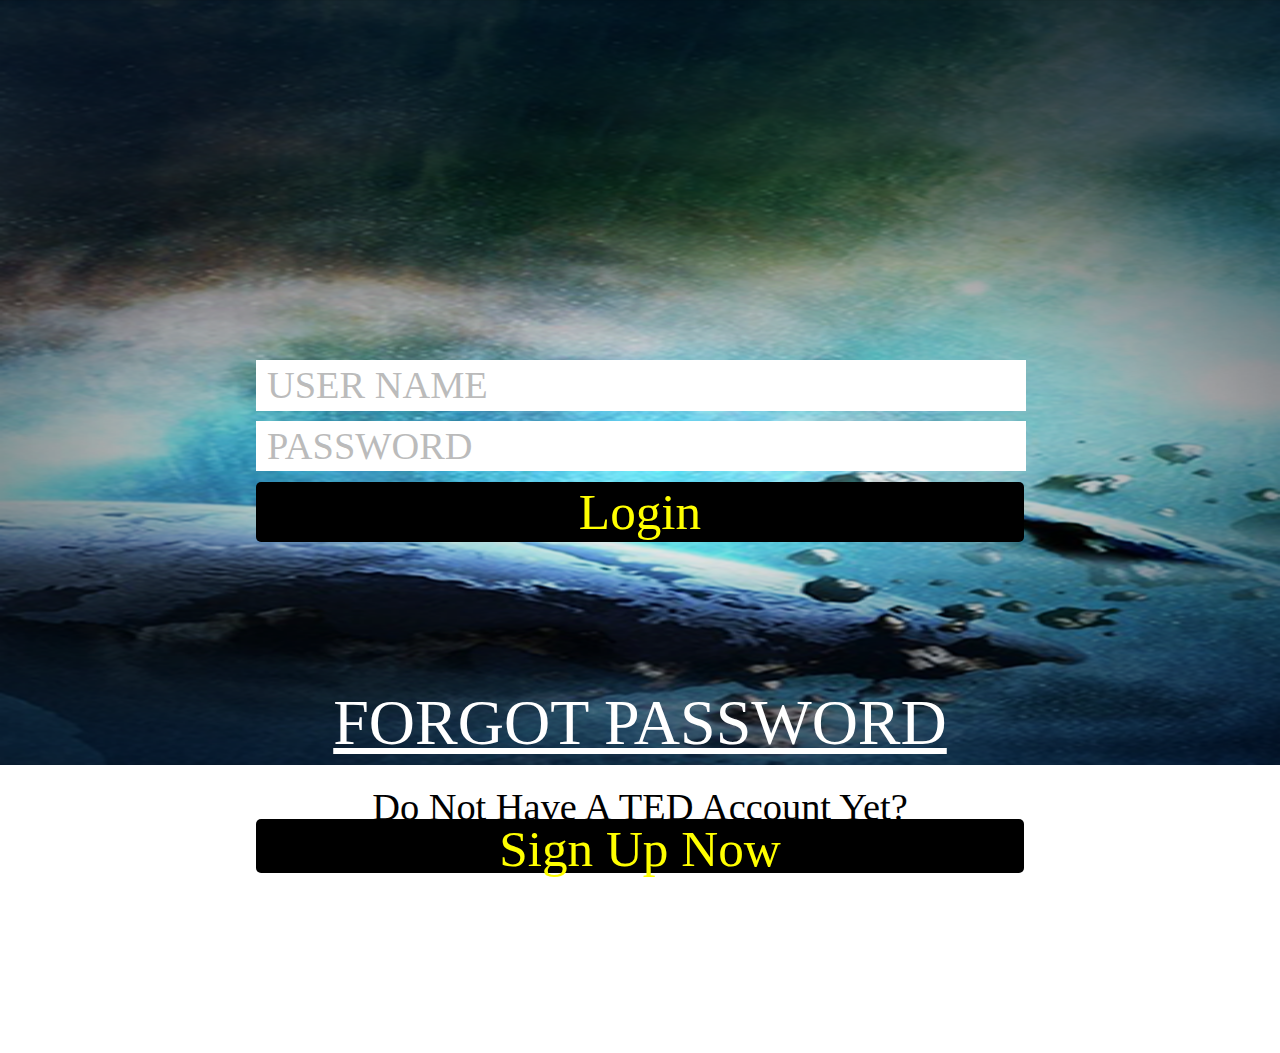
==== platforms/ios/www/index.html @ ecbd9a3c "commit" ====
<!DOCTYPE html>
<html>
    <head>
        <meta charset="utf-8" />
        <meta name="format-detection" content="telephone=no" />
        <meta name="msapplication-tap-highlight" content="no" />
        <!-- WARNING: for iOS 7, remove the width=device-width and height=device-height attributes. See https://issues.apache.org/jira/browse/CB-4323 -->
        <meta name="viewport" content="user-scalable=no, initial-scale=1, minimum-scale=1, width=device-width, target-densitydpi=medium-dpi" />
<!--        <link rel="stylesheet" href="js/jquery-mobile/jquery.mobile-1.4.5.css"/>-->
        <title>Home Page</title>
        <script type="text/javascript" src="cordova.js"></script>
        <script type="text/javascript" src="js/jquery-mobile/jquery-1.11.3.min.js"></script>
        <script type="text/javascript" src="js/jquery-mobile/jquery.mobile-1.4.5.js"></script>
        <script type="text/javascript" src="js/index.js"></script>
        <script type="text/javascript" src="js/webRequest.js"></script>
        <script type="text/javascript" src="js/common.js"></script>
        <link rel="stylesheet" type="text/css" href="css/common.css" />
        <link rel="stylesheet" type="text/css" href="css/index.css" />
        <script type="text/javascript">
            $(document).bind('mobileinit',function(){
                $.mobile.loadingMessage = false;
            })
        </script>  
        <script type="text/javascript">
            document.addEventListener("deviceready", onDeviceReady, false);
            
            function onDeviceReady() {
                document.addEventListener("backbutton", onBackKeyDown, false);
            }
            
            function onBackKeyDown(e) {
              e.preventDefault();  
            }
            
            
        </script>
    </head>
    <body>
        <div data-role="app" class="app" id="app">
            <div class="content">
                <div class="appLogoFrame">
                    <img class="appLogo" src="img/logo.png"/>
                </div>
                <div class="loginDetails">
                    <input class="loginTextBox" placeholder="USER NAME" type="text" maxlength="15" id="username"></input>
                    
                    <input class="pwdTextBox" placeholder="PASSWORD" type="password" maxlength="15" id="pwd"></input>
                    
                    <button class="btnLogin" onclick="login();">Login</button>
                    
<!--                    <button class="btnLoginFB" onclick="fbLogin();"><img src="img/fblogin.png"/></button>-->
                    
                    <button class="btnForgetPassword" onclick=""><u>FORGOT PASSWORD</u></button>
                </div>  
            </div>
            <div class="signUpFrame">
                <label class="signupmsg">Do not have a TED account yet?</label>
                <button class="btnSignup">Sign Up Now</button>
            </div>
            <div class='forgetPwdFrame'>
                <div class='forgetPwdDiv'>
                    <label class='forgetPwdLbl'>Forget Password</label>
                    <label class='forgetPwdDetailLbl'>Enter username or email address. An new password will be send to your mailbox.</label>
                    <input class='keyTxt' type='text'></input>
                    <button class='btnForgetPwdClose' onclick='forgetPwdOnClick();'>Close</button>
                    <button class='btnForgetPwd' onclick='forgetPwd();'>Forget Password</button>
                </div>
            </div>
        </div>
        <script type="text/javascript">
            app.initialize();
            dbmanager.initdb();
            $(document).ready(function(){
                app.initPushNotificationRegister();
                dbmanager.getProfile(function(returnData){
                    if(returnData.rows.length>0)
                    {
                        window.location="home.html";
                    }
                });
                var marginleft=$(".app").width()/2-$(".appLogo").width()/2;
                $(".appLogo").css("margin-left", marginleft);
                $(".appLogo").show();
            });
        </script>
    </body>
</html>
---- platforms/ios/www/css/common.css ----
/*
 * Licensed to the Apache Software Foundation (ASF) under one
 * or more contributor license agreements.  See the NOTICE file
 * distributed with this work for additional information
 * regarding copyright ownership.  The ASF licenses this file
 * to you under the Apache License, Version 2.0 (the
 * "License"); you may not use this file except in compliance
 * with the License.  You may obtain a copy of the License at
 *
 * http://www.apache.org/licenses/LICENSE-2.0
 *
 * Unless required by applicable law or agreed to in writing,
 * software distributed under the License is distributed on an
 * "AS IS" BASIS, WITHOUT WARRANTIES OR CONDITIONS OF ANY
 * KIND, either express or implied.  See the License for the
 * specific language governing permissions and limitations
 * under the License.
 */
* {
    -webkit-tap-highlight-color: rgba(0,0,0,0); /* make transparent link selection, adjust last value opacity 0 to 1.0 */
}

@font-face {
    font-family: 'Roboto-Regular'; /*a name to be used later*/
    src: url('../font/Roboto-Regular.ttf'); /*URL to font*/
}

@font-face {
    font-family: 'Roboto-Bold'; /*a name to be used later*/
    src: url('../font/Roboto-Bold.ttf'); /*URL to font*/
}

@font-face {
    font-family: 'Roboto-Light'; /*a name to be used later*/
    src: url('../font/Roboto-Light.ttf'); /*URL to font*/
}

@font-face {
    font-family: 'Roboto-Thin'; /*a name to be used later*/
    src: url('../font/Roboto-Thin.ttf'); /*URL to font*/
}

@font-face {
    font-family: 'Roboto-Medium'; /*a name to be used later*/
    src: url('../font/Roboto-Medium.ttf'); /*URL to font*/
}

html, body {
    margin: 0;
    padding: 0;
    height: 100%;
    width:100%;
/*    overflow: hidden;*/
    overflow-x: hidden;
    overflow-y: hidden;
    -webkit-touch-callout: none;                /* prevent callout to copy image, etc when tap to hold */
    -webkit-text-size-adjust: none;             /* prevent webkit from resizing text to fit */
    -webkit-user-select: none;
    -webkit-overflow-scrolling: touch;
    /* prevent copy paste, to allow, change 'none' to 'text' */
/*    background-color:#53DCDF;*/
    background-color: white;
    font-family:'HelveticaNeue-Light', 'HelveticaNeue', Helvetica, Arial, sans-serif;
/*    font-size:12px;*/
/*    text-transform:uppercase;*/
}

button:focus { 
    outline:0 !important; 
}

input{
    text-indent: 10px;
    background-color: #44c5c7; 
    color: white;
    border: 1px solid white;
    border-color:white;
    border-style: solid;
    
}

input:focus { 
    outline:0 !important; 
}



.app {
/*    background:url(../img/pssb_logo.png) no-repeat center top;  170px x 200px */
    
/*    left:50%;*/
/*    top:50%;*/
    height:100%;                    
    width:100%;                    
/*    text-align:center;*/
    padding:0px 0px 0px 0px;     /* image height is 200px (bottom 20px are overlapped with text) */
    margin:0px 0px 0px 0px;  /* offset vertical: half of image height and text area height */
                                   /* offset horizontal: half of text area width */
}

.event {
    border-radius:4px;
    -webkit-border-radius:4px;
    color:#FFFFFF;
    font-size:12px;
    margin:0px 30px;
    padding:2px 0px;
}

.event.listening {
    background-color:#333333;
    display:block;
}

.event.received {
    background-color:#4B946A;
    display:none;
}

@keyframes fade {
    from { opacity: 1.0; }
    50% { opacity: 0.4; }
    to { opacity: 1.0; }
}
 
@-webkit-keyframes fade {
    from { opacity: 1.0; }
    50% { opacity: 0.4; }
    to { opacity: 1.0; }
}
 
.blink {
    animation:fade 3000ms infinite;
    -webkit-animation:fade 3000ms infinite;
}


/* ------------------------------------------------------------------------------------*/
/* ------------------------------------------------------------------------------------*/
/* ------------------------------------------------------------------------------------*/
/* Top Header Style*/
.menuheader{
    height: 10%;
	width:100%;
    background-color: black;
	position:absolute;
	top:0px;
}

.menuheaderleft{
    height: 100%;
    width: 10%;
}

.menuheaderright{
    position:absolute;
    top:0;
    right:0;
    height:100%;
    width:90%;
    background-color: transparent;
}

.menubutton{
    width: 100%;
    height: auto;
    background-color: transparent;
}


.buttonbg{
    width: 10%;
    height: 100%;
    background-color: transparent;
    border:none;
    top: 0px;
    left: 0px;
    position: absolute;
}

.pageTitileImgBG{
    position: absolute;
    left: 80%;
/*    width: 100%;*/
    height: 100%;
    background-color: transparent;
    border:none;
/*    float: right;*/
/*
    right:75px;
    top: 0px;
*/
/*    position: absolute;*/
}

.inboxBtn{
/*    position: absolute;*/
    width: 10%;
    height: 100%;
    background-color: transparent;
    border:none;
    float: right;
    display: none;
/*
    right:110px;
    top: 0px;
*/
    
}

.pageTitileImg{
    width: 100%;
    height: 100%;
    background-color: transparent;
    vertical-align: middle;
    
}

.inboxBtnImg{
    width: auto;
    height: 50%;
    background-color: transparent;
    position: relative;
    vertical-align: middle;
}

.menubutton:active {
    vertical-align: top;
    padding: 1px 1px 1px;
    border: none;
}

.pagetitle{
    position: absolute;
    width: 80%;
    color: white;
    height: 100%;
    line-height: 100%;
    background-color: transparent;
    border:none;
    font-size: 4vw;
    font-family: "times new roman";
	text-align:left;
/*    float: right;*/
/*    margin-left: 10px;*/
}

.backBtn{
    background-color: transparent;
    border:none;
    vertical-align: middle;
    height: 40px;
}

.backBtnImg{
    width: auto;
    height: 100%;
    background-color: transparent;
}


.badgeNumber{
   position:relative;
    float: right;
   top:1vw;
   right:-4vw;
   font-size:2vw;
   background:red;
   color:white;
   width:3vw;
    height:3vw;
   text-align:center;
   line-height:3vw;
   border-radius:50%;
   box-shadow:0 0 1px #333;
   border: 2px solid red;
}
/* Top Header Style end */
/* ------------------------------------------------------------------------------------*/
/* ------------------------------------------------------------------------------------*/
/* ------------------------------------------------------------------------------------*/



/* ------------------------------------------------------------------------------------*/
/* ------------------------------------------------------------------------------------*/
/* ------------------------------------------------------------------------------------*/
/* Loading Style */
.loadingPage{
    position: absolute;
    width: 100%;
    height: 100%;
    background-color: rgba(0,0,0,0.7);
    z-index: 98;
}

.loadingFrame{
    position: absolute;
    top:0;
    bottom: 0;
    left: 0;
    right: 0;
    width: 14vw;
    height: 14vw;
    background-color: black;
    border-radius: 10px;
    margin: auto;
    z-index: 99;
}

.loadingIcon{
    height: 80%;
    width: 80%;
    position: absolute;
    top: 10%;
    left: 10%;
}

/* Loading Style end */
/* ------------------------------------------------------------------------------------*/
/* ------------------------------------------------------------------------------------*/
/* ------------------------------------------------------------------------------------*/



/* ------------------------------------------------------------------------------------*/
/* ------------------------------------------------------------------------------------*/
/* ------------------------------------------------------------------------------------*/
/* change password*/

.changePwdDiv{
    height:60%;
    width: 100%;
    position: relative;
    top:0%;
    background-color: lightgray;
    width: 100%;
}


.newPwd{
    width: 90%;
    position: absolute;
    left: 5%;
    height:5%;
    top: 30%;
    border-radius: 10px;
    background-color: white;
    color: #565656;
    font-size: 3vw;
    padding: 1vw;
}

.confirmPwd{
    width: 90%;
    position: absolute;
    left: 5%;
    height:5%;
    top: 40%;
    border-radius: 10px;
    background-color: white;
    color: #565656;
    font-size: 3vw;
    padding: 1vw;
}

.btnChangePwd{
    position: absolute;
    right: 3%;
    border: none;
    outline: 0;
    height: 15%;
    bottom: 0;
    width: auto;
    background-color: transparent;
    color: deepskyblue;
    font-size: 3vw;
}

.btnChangePwdClose{
    position: absolute;
    left: 3%;
    border: none;
    outline: 0;
    height: 15%;
    bottom: 0;
    width: auto;
    background-color: transparent;
    color: deepskyblue;
    font-size: 3vw;
}



.changePwdLbl{
    text-align: center;
    width: 100%;
    position: absolute;
    padding: 0;
    margin: 0;
    height: 80%;
    top: 10%;
    border-radius: 10px;
    background-color: transparent;
    color: #565656;
    resize: none;
    min-height: 73%;
    max-height: 73%;    
    font-size: 3vw;
    padding: 1vw;
    box-sizing: border-box;
}

.changePwdFrame{
    position: absolute;
    height: 100%;
    width: 100%;
/*    display: none;*/
    background-color: transparent;
    z-index: 89;
}

/* ------------------------------------------------------------------------------------*/
/* ------------------------------------------------------------------------------------*/
/* ------------------------------------------------------------------------------------*/


/* ------------------------------------------------------------------------------------*/
/* ------------------------------------------------------------------------------------*/
/* ------------------------------------------------------------------------------------*/
/* about us*/
.aboutUsBg{
    position: absolute;
    width: 100%;
    height: 100%;
    background-color: rgba(255, 255, 255, 0.6);
    z-index: 95;
}

.aboutUsContent{
    position: absolute;
    width: 95%;
    height: 90%;
    left: 2.5%;
    top: 7%;
    background-color: white;
    z-index: 96;
}

.aboutUsHeader{
    position: absolute;
    width: 100%;
    height: 10%;
    background-color: black;
}

.aboutUsDetails{
    position: absolute;
    width: 100%;
    height: 90%;
    top: 10%;
    background: URL("../img/bg.png");
    background-size: 100% 100%;
    background-repeat: no-repeat;
}

.aboutUsTitle{
    position: absolute;
    height: 100%;
    width: 90%;
    color: white; 
    font-size: 4vw;
    background-color: transparent;
    font-family: "times new roman";
    border: none;
    outline: none;
}

.aboutUsCloseBtn{
    position: absolute;
    height: 100%;
    width: 15%;
    right: 0;
    border: none;
    outline: none;
    background-color: transparent;
}

.aboutUsCloseBtn img{
    height: auto;
    width: 100%;
    background-color: transparent;
}


.aboutUsAppLogoFrame{
    position: absolute;
    top: 0%;
    width: 100%;
    height: 50%;
    background-color: transparent;
/*    display: none;*/
}

.aboutUsAppLogo{
    width: auto;
    height: 100%;
    display: none;
}


.aboutUsInfo{
    position: absolute;
    background-color: rgba(255, 255, 255, 0.6);
    height: 40%;
    width: 90%;
    left: 5%;
    top: 50%;
    border-radius: 5px 5px 5px 5px;
}

.aboutUsInfo h1{
    font-size: 3vw;
    font-family: "times new roman";
    margin: 1% 1% 1% 3%;
}

.aboutUsInfo img{
    height: auto;
    width: 5vw;
    margin: 0 3% 0 3%;
    background-color: transparent;
    display: inline-block;
    vertical-align: top;
/*    float: left;*/
}

.aboutUsInfo p{
    width: 80%;
    margin-top: 0;
    background-color: transparent;
    left: 20%;
    display: inline-block;
    vertical-align: top;
    line-height: 5vw;
/*    float: left;*/
}

.aboutUsInfo div{
    position: none;
    vertical-align: top;
}


.noresult{
    font-size: 3vw;
    font-family: "times new roman";
}

/* ------------------------------------------------------------------------------------*/
/* ------------------------------------------------------------------------------------*/
/* ------------------------------------------------------------------------------------*/
---- platforms/ios/www/css/index.css ----
* {
    -webkit-tap-highlight-color: rgba(0,0,0,0); /* make transparent link selection, adjust last value opacity 0 to 1.0 */
}

@font-face {
    font-family: 'Roboto-Regular'; /*a name to be used later*/
    src: url('../font/Roboto-Regular.ttf'); /*URL to font*/
}

@font-face {
    font-family: 'Roboto-Bold'; /*a name to be used later*/
    src: url('../font/Roboto-Bold.ttf'); /*URL to font*/
}

@font-face {
    font-family: 'Roboto-Light'; /*a name to be used later*/
    src: url('../font/Roboto-Light.ttf'); /*URL to font*/
}

::-webkit-input-placeholder { /* WebKit, Blink, Edge */
    color:    #565656;
    opacity:  0.4;
}
:-moz-placeholder { /* Mozilla Firefox 4 to 18 */
   color:    #565656;
   opacity:  0.4;
}
::-moz-placeholder { /* Mozilla Firefox 19+ */
   color:    #565656;
   opacity:  0.4;
}
:-ms-input-placeholder { /* Internet Explorer 10-11 */
   color:    #565656;
    opacity:  0.4;
}

html, body {
    margin: 0;
    padding: 0;
    height: 100%;
    width:100%;
    overflow: hidden;
    -webkit-touch-callout: none;                /* prevent callout to copy image, etc when tap to hold */
    -webkit-text-size-adjust: none;             /* prevent webkit from resizing text to fit */
    -webkit-user-select: none;
    -webkit-overflow-scrolling: touch;
    /* prevent copy paste, to allow, change 'none' to 'text' */
/*    background-color:#53DCDF;*/
    background-color: #32978f;
    font-family:'HelveticaNeue-Light', 'HelveticaNeue', Helvetica, Arial, sans-serif;
    font-size:2.4vw;
    text-transform:uppercase;
    background: URL("../img/bg.png");
    background-size: 100% 85%;
    background-repeat: no-repeat;
}

button:focus { 
    outline:0 !important; 
}

ul{
    list-style-type: none;
    padding: 0px 0px 0px 0px;
}

li:hover{
    background-color: aqua;
}

input{
    text-indent: 10px;
    background-color: #44c5c7; 
    color: white;
    border: 1px solid white;
    border-color:white;
    border-style: solid;
    
}

input:focus { 
    outline:0 !important; 
}

:-webkit-input-placeholder { /* WebKit, Blink, Edge */
    color:    #ffffff;
    opacity:  0.4;
}
:-moz-placeholder { /* Mozilla Firefox 4 to 18 */
   color:    #ffffff;
   opacity:  0.4;
}
:-moz-placeholder { /* Mozilla Firefox 19+ */
   color:    #ffffff;
   opacity:  0.4;
}
:-ms-input-placeholder { /* Internet Explorer 10-11 */
   color:    #ffffff;
    opacity:  0.4;
}


.app {
/*    background:url(../img/pssb_logo.png) no-repeat center top;  170px x 200px */
    
/*    left:50%;*/
/*    top:50%;*/
    height:100%;                    
    width:100%;                    
/*    text-align:center;*/
    padding:0px 0px 0px 0px;     /* image height is 200px (bottom 20px are overlapped with text) */
    margin:0px 0px 0px 0px;  /* offset vertical: half of image height and text area height */
                                   /* offset horizontal: half of text area width */

}

.event {
    border-radius:4px;
    -webkit-border-radius:4px;
    color:#FFFFFF;
    font-size:2.4vw;
    margin:0px 30px;
    padding:2px 0px;
}

.event.listening {
    background-color:#333333;
    display:block;
}

.event.received {
    background-color:#4B946A;
    display:none;
}

@keyframes fade {
    from { opacity: 1.0; }
    50% { opacity: 0.4; }
    to { opacity: 1.0; }
}
 
@-webkit-keyframes fade {
    from { opacity: 1.0; }
    50% { opacity: 0.4; }
    to { opacity: 1.0; }
}
 
.blink {
    animation:fade 3000ms infinite;
    -webkit-animation:fade 3000ms infinite;
}


/* ------------------------------------------------------------------------------------*/
/* ------------------------------------------------------------------------------------*/
/* ------------------------------------------------------------------------------------*/
/* Login Style*/
.content{
	position:absolute;
    height: 100%;
    width: 100%;
}

.appLogoFrame{
    position: absolute;
    top: 10%;
    width: 100%;
    height: 20%;
}

.appLogo{
    width: 60%;
    height: auto;
    display: none;
/*    display: inline-block;*/
}

.loginDetails{
    position: absolute;
    height: 45%;
    width: 100%;
    top: 40%;
    align-items: center;
}


.loginTextBox{
/*    display: inline-block;*/
    position: absolute;
    left: 20%;
    height: 12%;
    width: 60%;
/*    margin: 0px 0px 0px 10%;*/
    background-color: white;
    font-family: "times new roman";
    font-size: 3vw;
    color:#565656;
    margin:0 0 0 0;
    padding:0 0 0 0;
/*    text-transform: uppercase;*/
}


.pwdTextBox{
/*    display: inline-block;*/
    position: absolute;
    left: 20%;
    top: 15%;
    height: 12%;
    margin:0 0 0 0;
    width: 60%;
    /* margin: 0px 0px 0px 10%; */
    background-color: white;
    font-family: "times new roman ";
    font-size: 3vw;
    color:#565656;
    padding: 0 0 0 0;
/*    text-transform: uppercase;*/
}

.seperator{
    position: absolute;
    top: 60%;
    height: 10px;
    width: 70%;
    border-bottom: 2px solid white;
    margin: 0px 0px 0px 15%;
}

.signUpFrame{
    position: absolute;
    top: 85%;
    height: 15%;
    background-color: transparent; 
    width: 100%;
}

.signupmsg{
    position: absolute;
    color: black;
    font-family: "times new roman";
    width: 100%;
    top: 15%;
    height: 20%;
    font-size: 3vw;
    text-align: center;
    background-color: transparent; 
    text-transform: capitalize;
}

.btnSignup{
    position: absolute;
    left: 20%;
    top: 40%;
    height: 40%;
    background-color: black;
    width: 60%;
    font-size: 4vw;
    border: none;
    color: yellow;
    font-family: "times new roman ";
    margin:0 0 0 0;
    padding:0 0 0 0;
    border-radius: 5px 5px 5px 5px;
}

.btnForgetPassword{
    position: absolute;
    bottom: 1%;
    background-color: transparent;
    width: 100%;
    font-size: 5vw;
    border: none;
    color: white;
    font-family: "times new roman";
}

.btnLogin{
    position: absolute;
    left: 20%;
    top: 30%;
    height: 15%;
    background-color: black;
    width: 60%;
    font-size: 4vw;
    border: none;
    color: yellow;
    font-family: "times new roman ";
    margin:0 0 0 0;
    padding:0 0 0 0;
    border-radius: 5px 5px 5px 5px;
}

.btnLoginFB{
    position: absolute;
    left: 15%;
    top: 48%;
    height: 13%;
    background-color: transparent;
    width: 70%;
    font-size: 3vw;
    border: none;
    color: yellow;
    font-family: "times new roman ";
    margin:0 0 0 0;
    padding:0 0 0 0;
}

.btnLoginFB img{
    height: 100%;
    width: auto;
}

.buttonSeperator{
    color: white;
    font-family: "times new roman ";
    font-size: 3vw;
}

/* Login Style end*/
/* ------------------------------------------------------------------------------------*/
/* ------------------------------------------------------------------------------------*/
/* ------------------------------------------------------------------------------------*/


/* ------------------------------------------------------------------------------------*/
/* ------------------------------------------------------------------------------------*/
/* ------------------------------------------------------------------------------------*/
/* forget password*/

.forgetPwdDiv{
    height:60%;
    width: 100%;
    position: relative;
    top:0%;
    background-color: lightgray;
    width: 100%;
}


.keyTxt{
    width: 90%;
    position: absolute;
    left: 5%;
    height:8%;
    top: 30%;
    border-radius: 10px;
    background-color: white;
    color: #565656;
    font-size: 3vw;
    padding: 1vw;
    box-sizing: border-box;
}


.btnForgetPwd{
    position: absolute;
    right: 3%;
    border: none;
    outline: 0;
    height: 15%;
    bottom: 0;
    width: auto;
    background-color: transparent;
    color: deepskyblue;
    font-size: 3vw;
}

.btnForgetPwdClose{
    position: absolute;
    left: 3%;
    border: none;
    outline: 0;
    height: 15%;
    bottom: 0;
    width: auto;
    background-color: transparent;
    color: deepskyblue;
    font-size: 3vw;
}



.forgetPwdLbl{
    text-align: center;
    width: 100%;
    position: absolute;
    padding: 0;
    margin: 0;
    height: 80%;
    top: 10%;
    border-radius: 10px;
    background-color: transparent;
    color: #565656;
    resize: none;
    min-height: 73%;
    max-height: 73%;    
    font-size: 3vw;
    padding: 1vw;
}

.forgetPwdFrame{
    position: absolute;
    height: 100%;
    width: 100%;
    display: none;
    background-color: transparent;
    z-index: 89;
}

.forgetPwdDetailLbl{
    text-align: left;
    width: 90%;
    left: 5%;
    position: absolute;
    padding: 0;
    margin: 0;
    height: 80%;
    top: 20%;
    border-radius: 10px;
    background-color: transparent;
    color: #565656;    
    font-size: 2vw;
    padding: 1vw;
    text-transform: capitalize;
}
/* ------------------------------------------------------------------------------------*/
/* ------------------------------------------------------------------------------------*/
/* ------------------------------------------------------------------------------------*/
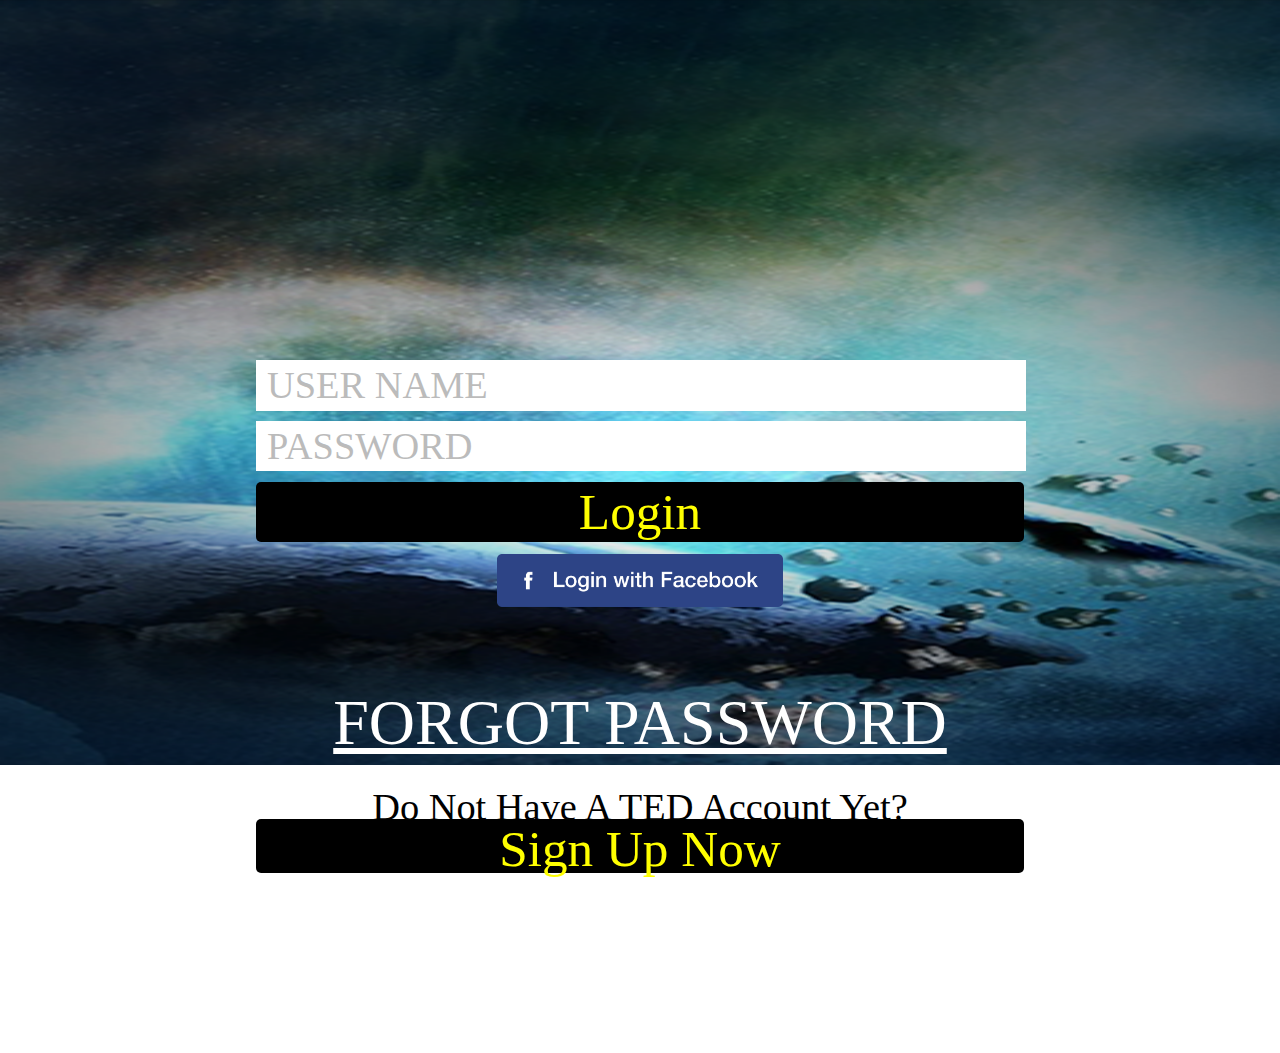
==== commit 4353ac1d: "commit" ====
--- a/platforms/ios/www/index.html
+++ b/platforms/ios/www/index.html
@@ -14,6 +14,7 @@
         <script type="text/javascript" src="js/index.js"></script>
         <script type="text/javascript" src="js/webRequest.js"></script>
         <script type="text/javascript" src="js/common.js"></script>
+        <script type="text/javascript" src="PushNotification.js"></script>
         <link rel="stylesheet" type="text/css" href="css/common.css" />
         <link rel="stylesheet" type="text/css" href="css/index.css" />
         <script type="text/javascript">
@@ -26,6 +27,12 @@
             
             function onDeviceReady() {
                 document.addEventListener("backbutton", onBackKeyDown, false);
+                try{
+                    app.initPushNotificationRegister();    
+                }
+                catch(ex){
+                        alert(ex.message);
+                }
             }
             
             function onBackKeyDown(e) {
@@ -48,15 +55,16 @@
                     
                     <button class="btnLogin" onclick="login();">Login</button>
                     
-<!--                    <button class="btnLoginFB" onclick="fbLogin();"><img src="img/fblogin.png"/></button>-->
+                    <button class="btnLoginFB" onclick="fbLogin();"><img src="img/fblogin.png"/></button>
                     
-                    <button class="btnForgetPassword" onclick=""><u>FORGOT PASSWORD</u></button>
+                    <button class="btnForgetPassword" onclick="loginClickForgotPwd();"><u>FORGOT PASSWORD</u></button>
                 </div>  
             </div>
             <div class="signUpFrame">
                 <label class="signupmsg">Do not have a TED account yet?</label>
                 <button class="btnSignup">Sign Up Now</button>
             </div>
+<!--
             <div class='forgetPwdFrame'>
                 <div class='forgetPwdDiv'>
                     <label class='forgetPwdLbl'>Forget Password</label>
@@ -66,12 +74,12 @@
                     <button class='btnForgetPwd' onclick='forgetPwd();'>Forget Password</button>
                 </div>
             </div>
+-->
         </div>
         <script type="text/javascript">
             app.initialize();
             dbmanager.initdb();
             $(document).ready(function(){
-                app.initPushNotificationRegister();
                 dbmanager.getProfile(function(returnData){
                     if(returnData.rows.length>0)
                     {
@@ -82,6 +90,7 @@
                 $(".appLogo").css("margin-left", marginleft);
                 $(".appLogo").show();
             });
+
         </script>
     </body>
 </html>
